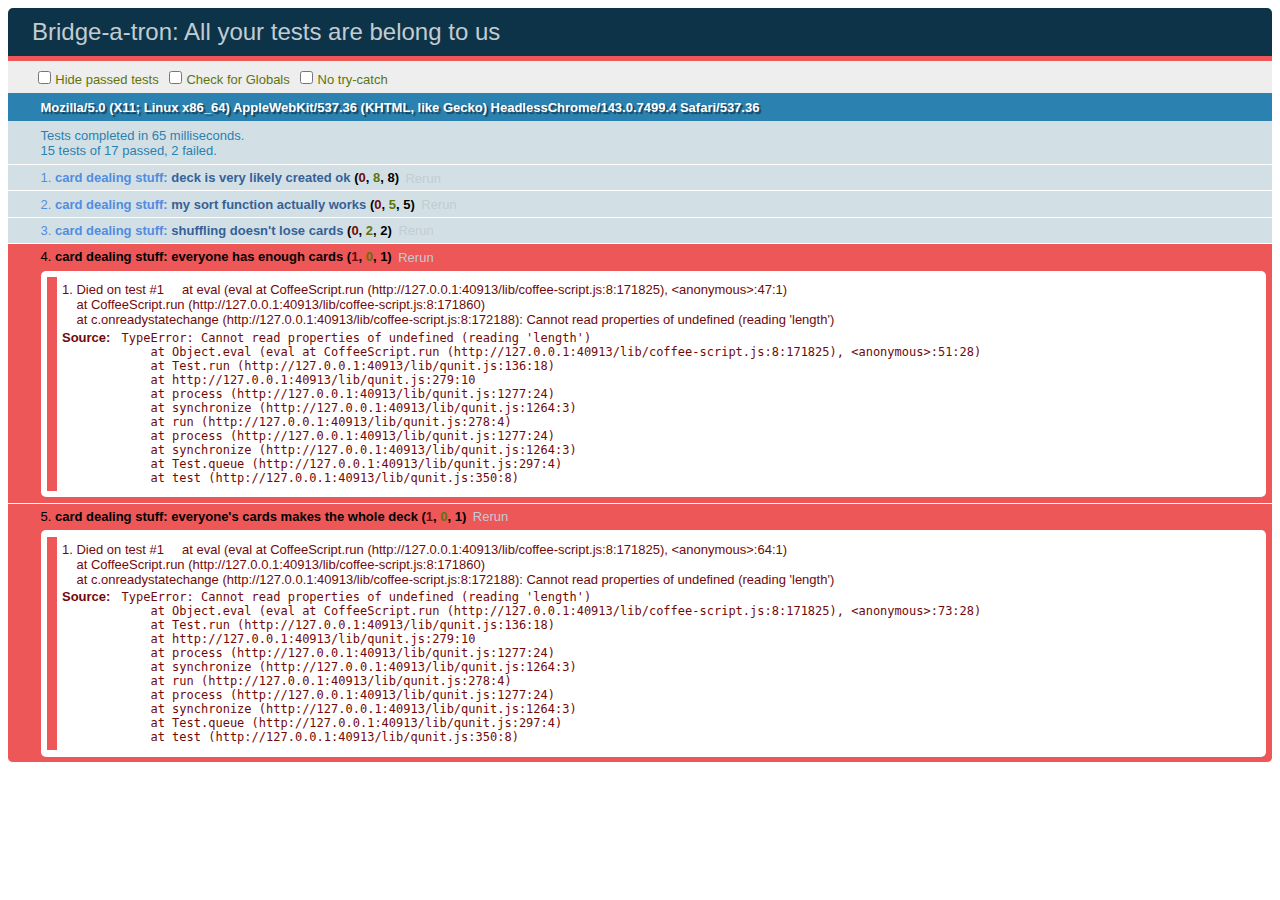
==== tests/index.html @ e41b5ec8 "started testing ALL the things" ====
<!DOCTYPE html>
<html>
<head>
	<meta charset="UTF-8" />
	<title>Test ALL the things</title>
	<link rel="stylesheet" href="tests.css" type="text/css" media="screen">
	<script type="text/javascript" src="../lib/qunit.js"></script>
	<script type="text/javascript" src="../lib/coffee-script.js"></script>
	<script type="text/coffeescript" src="../bid.coffee"></script>
	<script type="text/coffeescript" src="tests.coffee"></script>
</head>
<body>
	<h1 id="qunit-header">Bridge-a-tron: All your tests are belong to us</h1>
	<h2 id="qunit-banner"></h2>
	<div id="qunit-testrunner-toolbar"></div>
	<h2 id="qunit-userAgent"></h2>
	<ol id="qunit-tests"></ol>
	<div id="qunit-fixture">test markup</div>
</body>
</html>
---- tests/tests.css ----
/**
 * QUnit v1.10.0 - A JavaScript Unit Testing Framework
 *
 * http://qunitjs.com
 *
 * Copyright 2012 jQuery Foundation and other contributors
 * Released under the MIT license.
 * http://jquery.org/license
 */

/** Font Family and Sizes */

#qunit-tests, #qunit-header, #qunit-banner, #qunit-testrunner-toolbar, #qunit-userAgent, #qunit-testresult {
	font-family: "Helvetica Neue Light", "HelveticaNeue-Light", "Helvetica Neue", Calibri, Helvetica, Arial, sans-serif;
}

#qunit-testrunner-toolbar, #qunit-userAgent, #qunit-testresult, #qunit-tests li { font-size: small; }
#qunit-tests { font-size: smaller; }


/** Resets */

#qunit-tests, #qunit-tests ol, #qunit-header, #qunit-banner, #qunit-userAgent, #qunit-testresult, #qunit-modulefilter {
	margin: 0;
	padding: 0;
}


/** Header */

#qunit-header {
	padding: 0.5em 0 0.5em 1em;

	color: #8699a4;
	background-color: #0d3349;

	font-size: 1.5em;
	line-height: 1em;
	font-weight: normal;

	border-radius: 5px 5px 0 0;
	-moz-border-radius: 5px 5px 0 0;
	-webkit-border-top-right-radius: 5px;
	-webkit-border-top-left-radius: 5px;
}

#qunit-header a {
	text-decoration: none;
	color: #c2ccd1;
}

#qunit-header a:hover,
#qunit-header a:focus {
	color: #fff;
}

#qunit-testrunner-toolbar label {
	display: inline-block;
	padding: 0 .5em 0 .1em;
}

#qunit-banner {
	height: 5px;
}

#qunit-testrunner-toolbar {
	padding: 0.5em 0 0.5em 2em;
	color: #5E740B;
	background-color: #eee;
	overflow: hidden;
}

#qunit-userAgent {
	padding: 0.5em 0 0.5em 2.5em;
	background-color: #2b81af;
	color: #fff;
	text-shadow: rgba(0, 0, 0, 0.5) 2px 2px 1px;
}

#qunit-modulefilter-container {
	float: right;
}

/** Tests: Pass/Fail */

#qunit-tests {
	list-style-position: inside;
}

#qunit-tests li {
	padding: 0.4em 0.5em 0.4em 2.5em;
	border-bottom: 1px solid #fff;
	list-style-position: inside;
}

#qunit-tests.hidepass li.pass, #qunit-tests.hidepass li.running  {
	display: none;
}

#qunit-tests li strong {
	cursor: pointer;
}

#qunit-tests li a {
	padding: 0.5em;
	color: #c2ccd1;
	text-decoration: none;
}
#qunit-tests li a:hover,
#qunit-tests li a:focus {
	color: #000;
}

#qunit-tests ol {
	margin-top: 0.5em;
	padding: 0.5em;

	background-color: #fff;

	border-radius: 5px;
	-moz-border-radius: 5px;
	-webkit-border-radius: 5px;
}

#qunit-tests table {
	border-collapse: collapse;
	margin-top: .2em;
}

#qunit-tests th {
	text-align: right;
	vertical-align: top;
	padding: 0 .5em 0 0;
}

#qunit-tests td {
	vertical-align: top;
}

#qunit-tests pre {
	margin: 0;
	white-space: pre-wrap;
	word-wrap: break-word;
}

#qunit-tests del {
	background-color: #e0f2be;
	color: #374e0c;
	text-decoration: none;
}

#qunit-tests ins {
	background-color: #ffcaca;
	color: #500;
	text-decoration: none;
}

/*** Test Counts */

#qunit-tests b.counts                       { color: black; }
#qunit-tests b.passed                       { color: #5E740B; }
#qunit-tests b.failed                       { color: #710909; }

#qunit-tests li li {
	padding: 5px;
	background-color: #fff;
	border-bottom: none;
	list-style-position: inside;
}

/*** Passing Styles */

#qunit-tests li li.pass {
	color: #3c510c;
	background-color: #fff;
	border-left: 10px solid #C6E746;
}

#qunit-tests .pass                          { color: #528CE0; background-color: #D2E0E6; }
#qunit-tests .pass .test-name               { color: #366097; }

#qunit-tests .pass .test-actual,
#qunit-tests .pass .test-expected           { color: #999999; }

#qunit-banner.qunit-pass                    { background-color: #C6E746; }

/*** Failing Styles */

#qunit-tests li li.fail {
	color: #710909;
	background-color: #fff;
	border-left: 10px solid #EE5757;
	white-space: pre;
}

#qunit-tests > li:last-child {
	border-radius: 0 0 5px 5px;
	-moz-border-radius: 0 0 5px 5px;
	-webkit-border-bottom-right-radius: 5px;
	-webkit-border-bottom-left-radius: 5px;
}

#qunit-tests .fail                          { color: #000000; background-color: #EE5757; }
#qunit-tests .fail .test-name,
#qunit-tests .fail .module-name             { color: #000000; }

#qunit-tests .fail .test-actual             { color: #EE5757; }
#qunit-tests .fail .test-expected           { color: green;   }

#qunit-banner.qunit-fail                    { background-color: #EE5757; }


/** Result */

#qunit-testresult {
	padding: 0.5em 0.5em 0.5em 2.5em;

	color: #2b81af;
	background-color: #D2E0E6;

	border-bottom: 1px solid white;
}
#qunit-testresult .module-name {
	font-weight: bold;
}

/** Fixture */

#qunit-fixture {
	position: absolute;
	top: -10000px;
	left: -10000px;
	width: 1000px;
	height: 1000px;
}
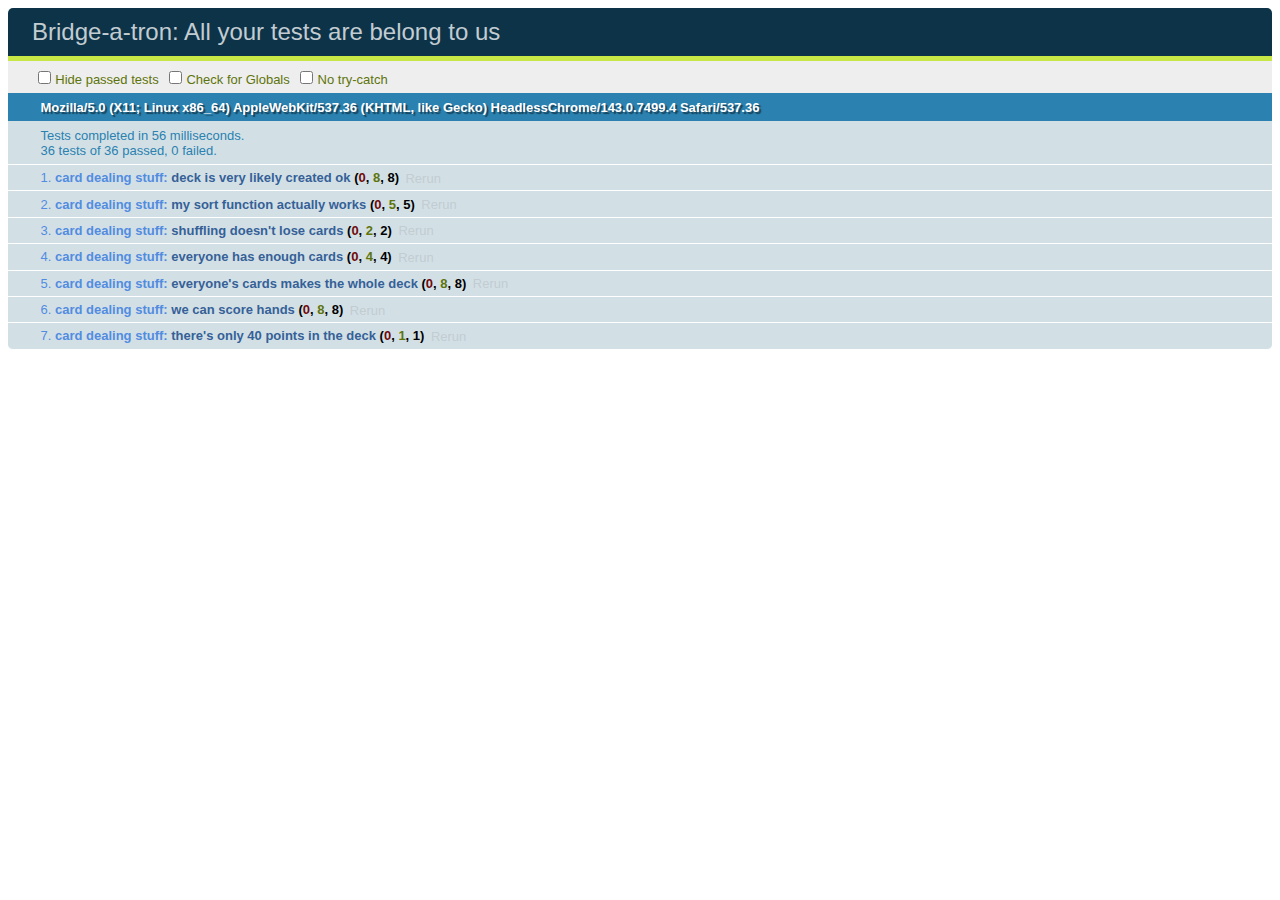
==== commit 79d144f3: "minor refactoring + added scoring quiz" ====
--- a/tests/index.html
+++ b/tests/index.html
@@ -8,6 +8,8 @@
 	<script type="text/javascript" src="../lib/coffee-script.js"></script>
 	<script type="text/coffeescript" src="../bid.coffee"></script>
 	<script type="text/coffeescript" src="tests.coffee"></script>
+	<script type="text/javascript" src="https://ajax.googleapis.com/ajax/libs/jquery/1.8.2/jquery.min.js"></script>
+  	
 </head>
 <body>
 	<h1 id="qunit-header">Bridge-a-tron: All your tests are belong to us</h1>
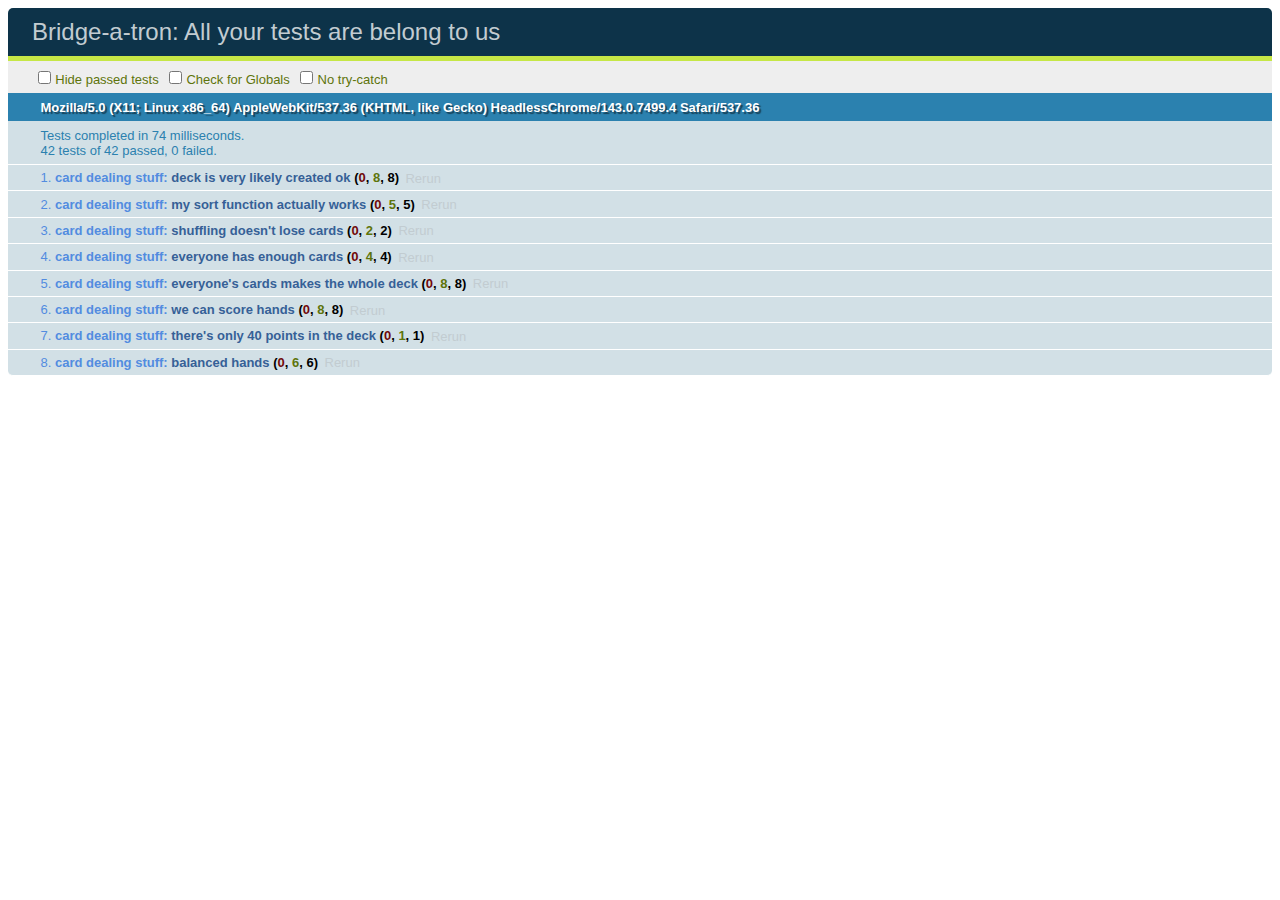
==== commit 517434c1: "refactored ALL the things" ====
--- a/tests/index.html
+++ b/tests/index.html
@@ -7,6 +7,9 @@
 	<script type="text/javascript" src="../lib/qunit.js"></script>
 	<script type="text/javascript" src="../lib/coffee-script.js"></script>
 	<script type="text/coffeescript" src="../bid.coffee"></script>
+	<script type="text/coffeescript" src="../Deck.coffee"></script>
+  	<script type="text/coffeescript" src="../Hooman.coffee"></script>
+  	<script type="text/coffeescript" src="../Julia.coffee"></script>
 	<script type="text/coffeescript" src="tests.coffee"></script>
 	<script type="text/javascript" src="https://ajax.googleapis.com/ajax/libs/jquery/1.8.2/jquery.min.js"></script>
   	
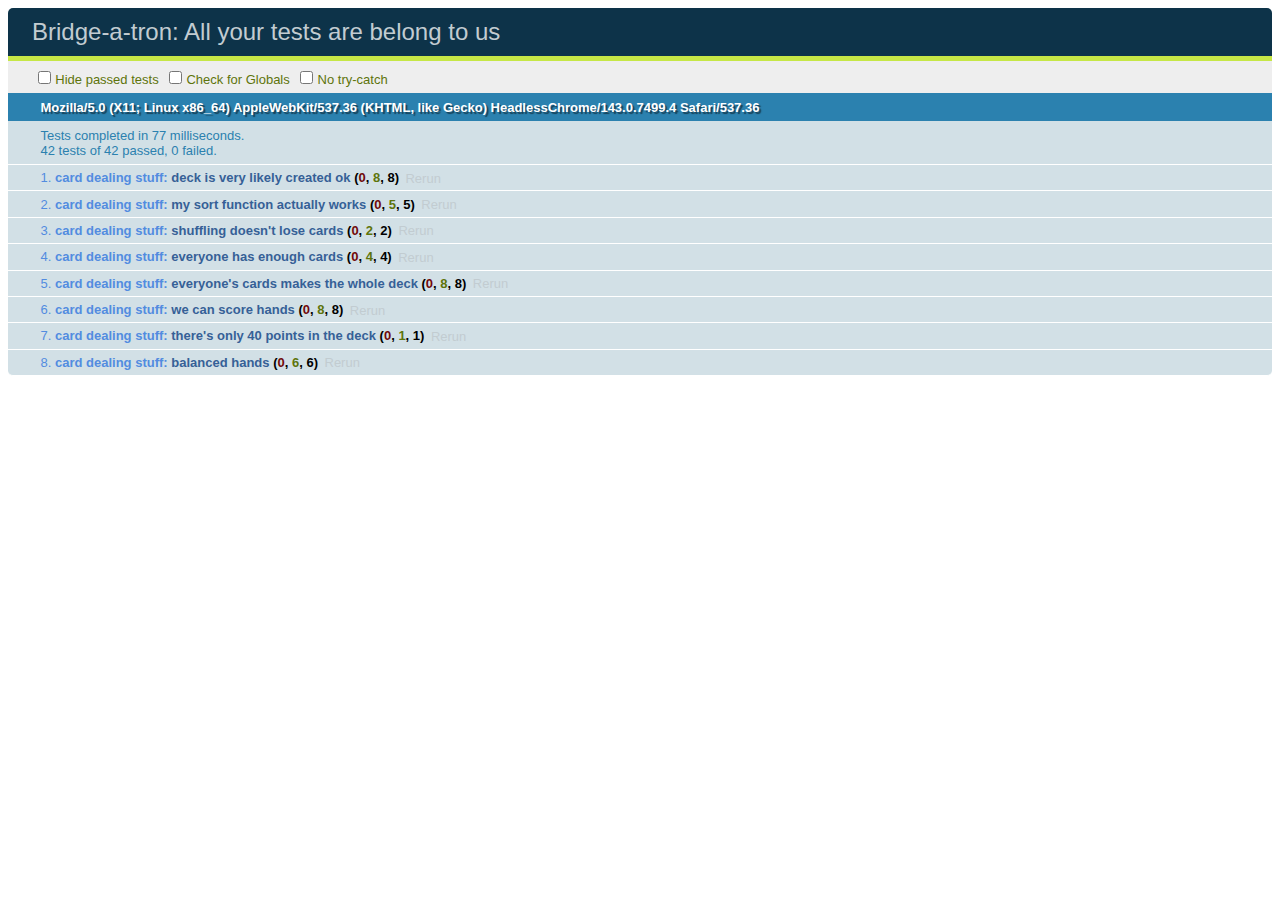
==== commit 63073187: "added some logic for the bid response. unknown if it works" ====
--- a/tests/index.html
+++ b/tests/index.html
@@ -9,7 +9,6 @@
 	<script type="text/coffeescript" src="../bid.coffee"></script>
 	<script type="text/coffeescript" src="../Deck.coffee"></script>
   	<script type="text/coffeescript" src="../Hooman.coffee"></script>
-  	<script type="text/coffeescript" src="../Julia.coffee"></script>
 	<script type="text/coffeescript" src="tests.coffee"></script>
 	<script type="text/javascript" src="https://ajax.googleapis.com/ajax/libs/jquery/1.8.2/jquery.min.js"></script>
   	
